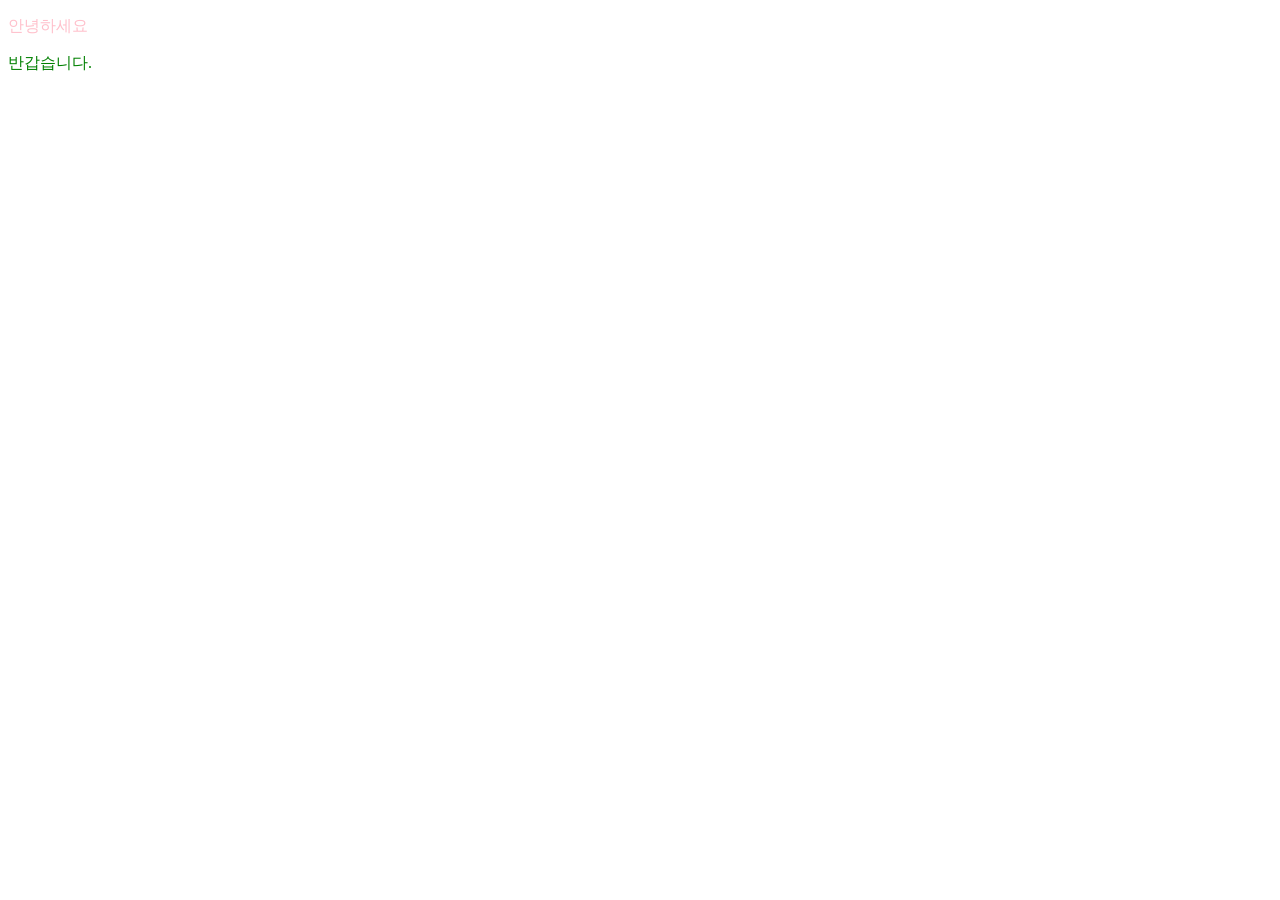
==== priority.html @ 464935d9 "CSS 우선순위" ====
<!doctype html>
<html lang="ko">
  <head>
    <meta charset="UTF-8" />
    <meta name="viewport" content="width=device-width, initial-scale=1.0" />
    <title>CSS 우선순위</title>
    <style>
      * {
        color: blue;
      }
      p {
        color: brown;
      }
      .text {
        color: red;
      }
      #title {
        color: pink;
      }
      .text {
        color: green;
      }
    </style>
  </head>
  <body>
    <p id="title" class="text">안녕하세요</p>
    <p class="text">반갑습니다.</p>
  </body>
</html>
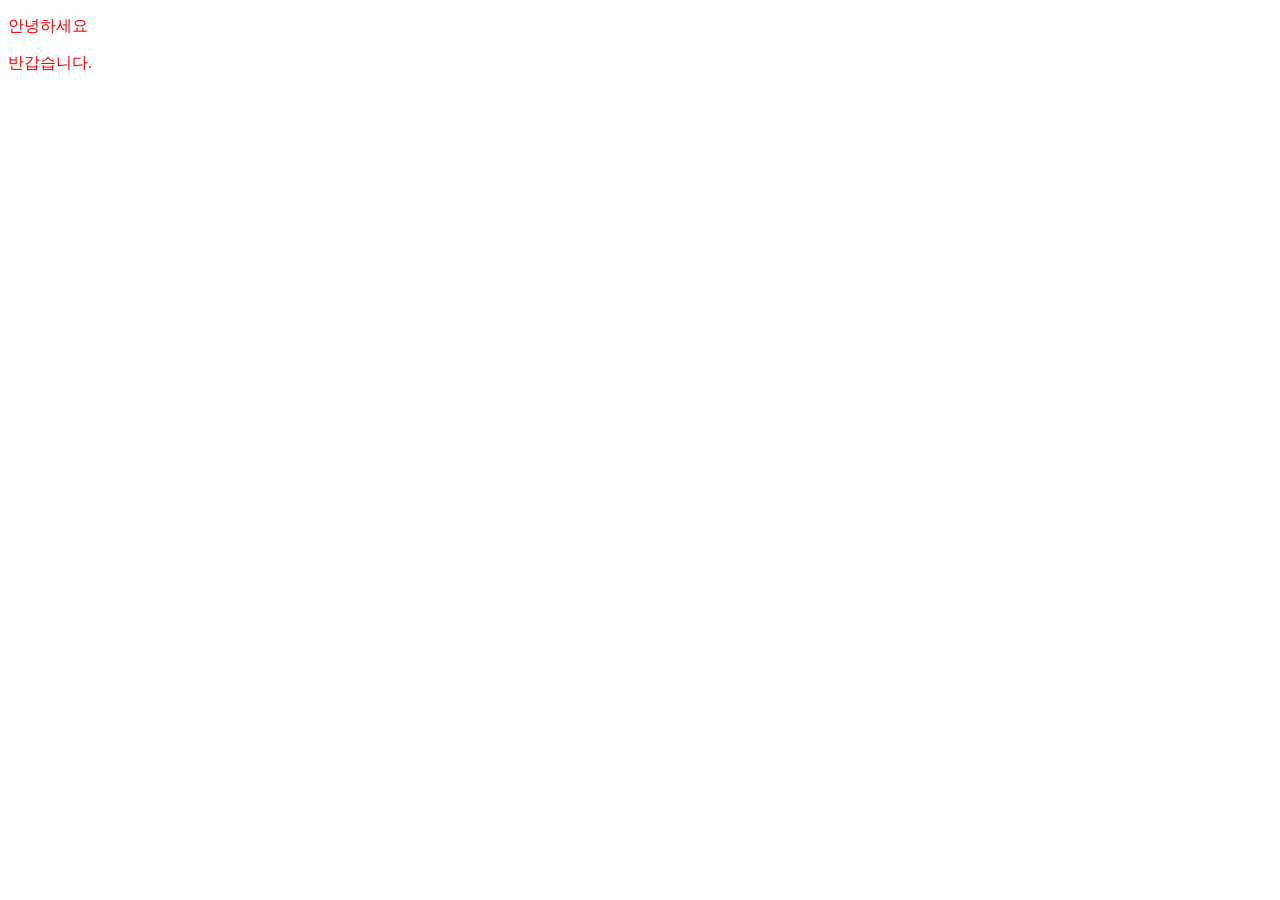
==== commit eb8993d6: "CSS 우선순위" ====
--- a/priority.html
+++ b/priority.html
@@ -12,7 +12,7 @@
         color: brown;
       }
       .text {
-        color: red;
+        color: red !important;
       }
       #title {
         color: pink;
